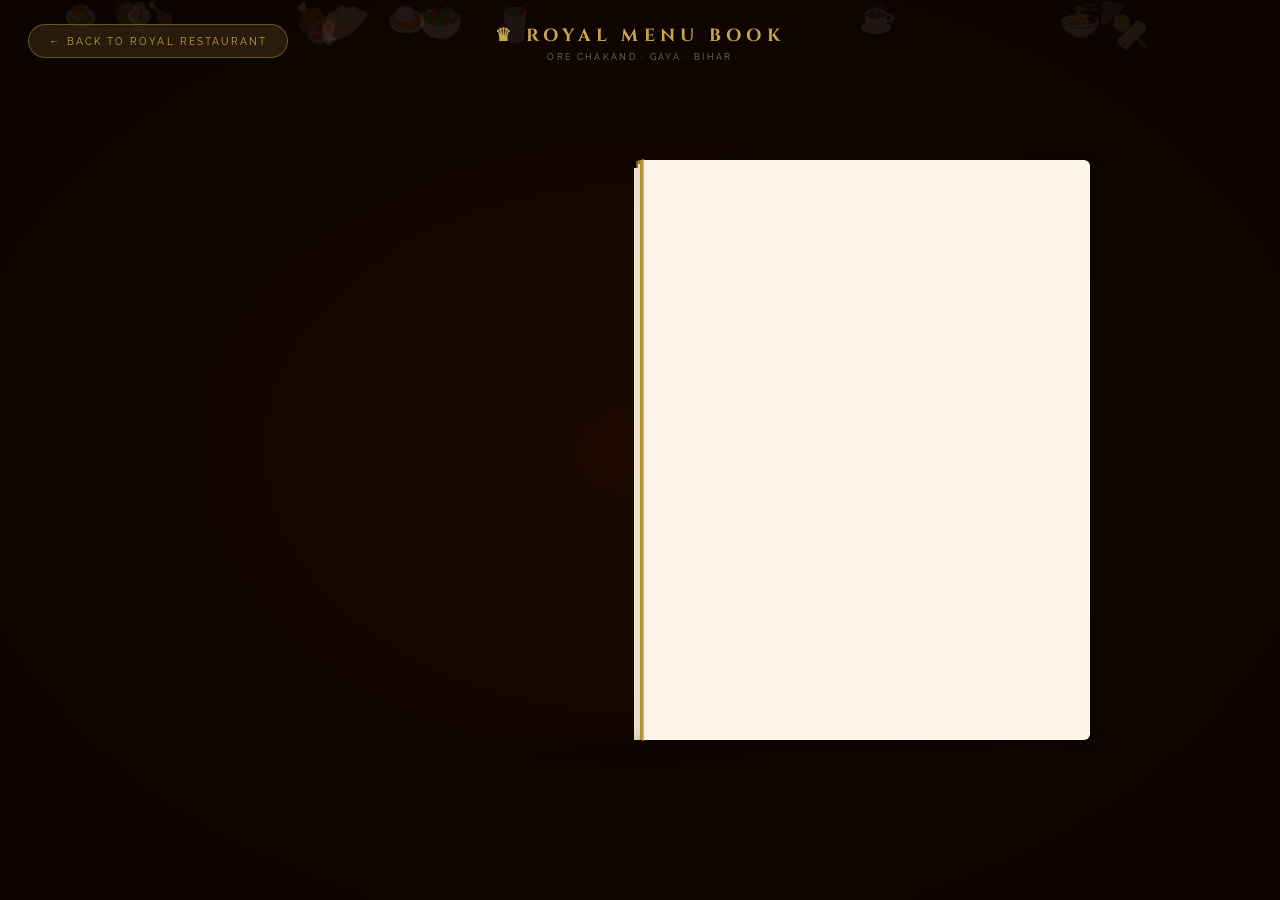
==== menu-book.html @ b7a31b75 "Initial commit: Royal Restaurant website with 3D Rajshahi Sandeshanama Farmaan Scroll" ====
<!DOCTYPE html>
<html lang="en">
<head>
<meta charset="UTF-8"/>
<meta name="viewport" content="width=device-width,initial-scale=1.0"/>
<title>Royal Menu Book – Royal Restaurant</title>
<link href="https://fonts.googleapis.com/css2?family=Cinzel:wght@400;600;700&family=Cormorant+Garamond:ital,wght@0,300;0,400;0,600;1,400&family=Raleway:wght@300;400;600&display=swap" rel="stylesheet"/>
<style>
/* ═══════════ RESET & BASE ═══════════ */
*,*::before,*::after{margin:0;padding:0;box-sizing:border-box}
:root{
  --gold:#C9A84C;--gold-lt:#E8C97A;--gold-dk:#8B6914;
  --champ:#F5E6C8;--dark:#0D0800;--page:#FDF6E8;
  --page2:#F8EDD4;--ink:#2C1810;
  --serif:'Cormorant Garamond',Georgia,serif;
  --display:'Cinzel',serif;--body:'Raleway',sans-serif;
}
html,body{width:100%;height:100%;overflow:hidden}
body{
  background:radial-gradient(ellipse at center,#1a0800 0%,#0a0300 100%);
  font-family:var(--body);
  display:flex;align-items:center;justify-content:center;
  position:relative;
}

/* ═══════════ GOLD PARTICLES ═══════════ */
.particles{position:fixed;inset:0;pointer-events:none;z-index:0;overflow:hidden}
.particle{
  position:absolute;width:4px;height:4px;border-radius:50%;
  background:var(--gold);opacity:0;
  animation:particleFloat linear infinite;
}
@keyframes particleFloat{
  0%  {transform:translateY(110vh) rotate(0deg);opacity:0}
  10% {opacity:.7}
  90% {opacity:.4}
  100%{transform:translateY(-10vh) rotate(720deg);opacity:0}
}

/* ═══════════ BACK BUTTON ═══════════ */
.back-btn{
  position:fixed;top:24px;left:28px;z-index:1000;
  display:flex;align-items:center;gap:8px;
  background:rgba(201,168,76,.15);border:1px solid rgba(201,168,76,.4);
  color:var(--gold);text-decoration:none;
  font-family:var(--body);font-size:.65rem;letter-spacing:.2em;text-transform:uppercase;
  padding:10px 20px;border-radius:50px;backdrop-filter:blur(10px);
  transition:all .3s ease;
}
.back-btn:hover{background:var(--gold);color:var(--dark)}

/* ═══════════ TITLE ═══════════ */
.page-title{
  position:fixed;top:24px;left:50%;transform:translateX(-50%);
  z-index:1000;text-align:center;
}
.page-title h1{font-family:var(--display);font-size:1.1rem;color:var(--gold);letter-spacing:.3em}
.page-title p{font-size:.58rem;letter-spacing:.25em;text-transform:uppercase;color:rgba(245,230,200,.5);margin-top:3px}

/* ═══════════ SCENE / BOOK WRAPPER ═══════════ */
.scene{
  position:relative;z-index:10;
  width:900px;height:580px;
  perspective:2200px;
  perspective-origin:50% 45%;
}

/* ═══════════ BOOK ═══════════ */
.book{
  position:relative;width:100%;height:100%;
  transform-style:preserve-3d;
  animation:bookEntrance .8s cubic-bezier(.23,1.2,.32,1) forwards;
}
@keyframes bookEntrance{
  from{transform:scale(.7) translateY(60px);opacity:0}
  to  {transform:scale(1) translateY(0);opacity:1}
}

/* ═══════════ SPINE & SHADOW ═══════════ */
.book-shadow{
  position:absolute;bottom:-30px;left:50%;transform:translateX(-50%);
  width:80%;height:30px;
  background:radial-gradient(ellipse,rgba(0,0,0,.5) 0%,transparent 70%);
  filter:blur(10px);
}

/* ═══════════ PAGES BASE (right side) ═══════════ */
.pages-stack{
  position:absolute;right:0;top:0;
  width:50%;height:100%;
  background:var(--page);
  border-radius:0 6px 6px 0;
  box-shadow:2px 0 10px rgba(0,0,0,.2);
}
.pages-stack::before,
.pages-stack::after{
  content:'';position:absolute;top:4px;right:4px;
  width:calc(100% - 2px);height:calc(100% - 8px);
  background:var(--page2);border-radius:0 5px 5px 0;z-index:-1;
}
.pages-stack::after{top:8px;right:8px;background:#F3E6CC;z-index:-2}

/* ═══════════ COVER (left half, opens) ═══════════ */
.cover{
  position:absolute;left:0;top:0;
  width:50%;height:100%;
  transform-origin:right center;
  transform-style:preserve-3d;
  animation:openCover .9s cubic-bezier(.4,0,.2,1) .5s forwards;
  z-index:20;
}
@keyframes openCover{
  0%  {transform:rotateY(0deg)}
  100%{transform:rotateY(-155deg)}
}

/* Cover front face */
.cover-front{
  position:absolute;inset:0;
  backface-visibility:hidden;
  background:
    linear-gradient(135deg,var(--gold-dk) 0%,var(--gold) 50%,var(--gold-lt) 100%),
    repeating-linear-gradient(45deg,transparent,transparent 8px,rgba(0,0,0,.04) 8px,rgba(0,0,0,.04) 9px);
  border-radius:6px 0 0 6px;
  display:flex;flex-direction:column;align-items:center;justify-content:center;
  padding:30px;
  box-shadow:-6px 0 20px rgba(0,0,0,.5),inset 3px 0 15px rgba(255,255,255,.15);
}
.cover-front .book-title{
  font-family:var(--display);font-size:2rem;font-weight:700;
  color:var(--dark);letter-spacing:.1em;text-align:center;line-height:1.2;
  text-shadow:0 1px 2px rgba(255,255,255,.3);
}
.cover-front .book-sub{
  font-family:var(--serif);font-size:1rem;font-style:italic;
  color:rgba(20,10,0,.7);margin-top:10px;text-align:center;
}
.cover-crown{font-size:2.5rem;margin-bottom:14px;filter:drop-shadow(0 2px 4px rgba(0,0,0,.3))}
.cover-divider{
  width:80%;height:1px;
  background:linear-gradient(to right,transparent,rgba(20,10,0,.4),transparent);
  margin:12px 0;
}
.cover-front .ornament{font-size:1.1rem;color:rgba(20,10,0,.5);letter-spacing:.5em}

/* Cover inner spine */
.cover-spine{
  position:absolute;right:0;top:0;width:18px;height:100%;
  background:linear-gradient(to right,var(--gold-dk),var(--gold));
  transform:rotateY(90deg) translateX(9px);
  transform-origin:right center;backface-visibility:hidden;
}

/* Cover back (white inside) */
.cover-back{
  position:absolute;inset:0;
  backface-visibility:hidden;
  transform:rotateY(180deg);
  background:var(--page);
  border-radius:6px 0 0 6px;
}

/* ═══════════ PAGE CONTENT AREA ═══════════ */
.page-content{
  position:absolute;right:0;top:0;
  width:50%;height:100%;
  padding:28px 26px 20px;
  overflow:hidden;
}

/* Left inner page (fixed, shows category nav) */
.left-page{
  position:absolute;left:0;top:0;
  width:50%;height:100%;
  background:var(--page);
  border-right:2px solid rgba(201,168,76,.25);
  padding:28px 22px 20px;
  box-shadow:inset -8px 0 20px rgba(0,0,0,.06);
  z-index:5;
}
.left-page .rest-logo{
  text-align:center;margin-bottom:20px;
  padding-bottom:16px;
  border-bottom:1px solid rgba(201,168,76,.3);
}
.left-page .rest-logo .rn{font-family:var(--display);font-size:1.1rem;color:var(--gold-dk);letter-spacing:.12em}
.left-page .rest-logo .rs{font-size:.6rem;letter-spacing:.2em;text-transform:uppercase;color:rgba(44,24,16,.5);margin-top:3px}

/* Category tabs on left page */
.cat-list{list-style:none;display:flex;flex-direction:column;gap:8px}
.cat-item{
  display:flex;align-items:center;gap:12px;
  padding:10px 14px;border-radius:4px;cursor:pointer;
  transition:all .25s ease;border:1px solid transparent;
  font-family:var(--body);font-size:.75rem;letter-spacing:.1em;
  color:rgba(44,24,16,.7);font-weight:500;
  position:relative;overflow:hidden;
}
.cat-item::before{
  content:'';position:absolute;left:0;top:0;bottom:0;width:3px;
  background:var(--gold);transform:scaleY(0);transition:transform .25s ease;
  border-radius:0 2px 2px 0;
}
.cat-item.active{
  background:linear-gradient(to right,rgba(201,168,76,.15),transparent);
  border-color:rgba(201,168,76,.35);color:var(--gold-dk);font-weight:600;
}
.cat-item.active::before{transform:scaleY(1)}
.cat-item:hover:not(.active){background:rgba(201,168,76,.08)}
.cat-icon{font-size:1.4rem;flex-shrink:0;transition:transform .25s ease}
.cat-item.active .cat-icon{transform:scale(1.2)}
.cat-count{
  margin-left:auto;font-size:.6rem;
  background:var(--gold);color:var(--dark);
  padding:2px 7px;border-radius:50px;font-weight:700;
}
.menu-note{
  margin-top:18px;padding-top:16px;border-top:1px solid rgba(201,168,76,.2);
  font-family:var(--serif);font-size:.78rem;font-style:italic;
  color:rgba(44,24,16,.45);line-height:1.6;text-align:center;
}

/* ═══════════ RIGHT PAGE – FOOD ITEMS ═══════════ */
.right-page{
  position:absolute;right:0;top:0;
  width:50%;height:100%;
  background:var(--page2);
  padding:20px 22px 16px;
  overflow-y:auto;overflow-x:hidden;
  scrollbar-width:thin;scrollbar-color:rgba(201,168,76,.4) transparent;
}
.right-page::-webkit-scrollbar{width:3px}
.right-page::-webkit-scrollbar-thumb{background:rgba(201,168,76,.4);border-radius:2px}

.category-title{
  font-family:var(--display);font-size:1rem;color:var(--gold-dk);
  letter-spacing:.15em;margin-bottom:4px;display:flex;align-items:center;gap:8px;
}
.category-subtitle{
  font-family:var(--serif);font-size:.78rem;font-style:italic;
  color:rgba(44,24,16,.5);margin-bottom:14px;
}
.cat-gold-line{
  height:1px;background:linear-gradient(to right,var(--gold),transparent);
  margin-bottom:14px;
}

/* FOOD CARDS */
.food-grid{display:flex;flex-direction:column;gap:8px}
.food-item{
  display:flex;align-items:center;gap:12px;
  background:rgba(255,255,255,.6);
  border:1px solid rgba(201,168,76,.2);
  border-radius:6px;padding:9px 12px;
  transition:all .2s ease;cursor:pointer;
  position:relative;overflow:hidden;
  opacity:0;transform:translateX(40px);
}
.food-item.animated{
  opacity:1;transform:translateX(0);
  transition:opacity .35s ease, transform .35s cubic-bezier(.23,1.2,.32,1);
}
.food-item:hover{
  border-color:var(--gold);
  background:rgba(255,255,255,.9);
  box-shadow:0 4px 16px rgba(201,168,76,.2);
  transform:translateX(4px);
}
.food-item:hover .food-emoji{animation:foodBounce .4s cubic-bezier(.36,.07,.19,.97) both}
@keyframes foodBounce{
  0%,100%{transform:scale(1)}
  30%    {transform:scale(1.35) rotate(-8deg)}
  60%    {transform:scale(.9) rotate(4deg)}
}
.food-emoji{
  font-size:2rem;flex-shrink:0;width:46px;text-align:center;
  filter:drop-shadow(0 2px 4px rgba(0,0,0,.15));
  transition:transform .3s ease;
}
.food-info{flex:1;min-width:0}
.food-name{
  font-family:var(--serif);font-size:.9rem;font-weight:600;
  color:var(--ink);line-height:1.2;
}
.food-desc{
  font-size:.66rem;color:rgba(44,24,16,.5);line-height:1.4;margin-top:2px;
  font-style:italic;
}
.food-price{
  font-family:var(--display);font-size:.9rem;color:var(--gold-dk);font-weight:600;
  flex-shrink:0;
}
.food-badge{
  position:absolute;top:6px;right:8px;
  font-size:.48rem;letter-spacing:.1em;text-transform:uppercase;
  padding:2px 6px;border-radius:50px;font-weight:700;
}
.badge-veg{background:rgba(40,167,69,.15);color:#1a6e30;border:1px solid rgba(40,167,69,.3)}
.badge-nonveg{background:rgba(220,53,69,.12);color:#8b1a26;border:1px solid rgba(220,53,69,.25)}
.badge-spicy{background:rgba(255,140,0,.15);color:#b35a00;border:1px solid rgba(255,140,0,.3)}
.badge-chef{background:rgba(201,168,76,.2);color:var(--gold-dk);border:1px solid rgba(201,168,76,.4)}

/* ═══════════ PAGE FLIP ANIMATION ═══════════ */
.page-panel{
  position:absolute;inset:0;
  transform-style:preserve-3d;
  animation:pageFlipIn .5s cubic-bezier(.4,0,.2,1) forwards;
  transform-origin:left center;
}
@keyframes pageFlipIn{
  from{transform:rotateY(-90deg);opacity:.5}
  to  {transform:rotateY(0deg);opacity:1}
}
.page-panel.flip-out{
  animation:pageFlipOut .4s cubic-bezier(.4,0,.8,1) forwards;
}
@keyframes pageFlipOut{
  from{transform:rotateY(0deg);opacity:1}
  to  {transform:rotateY(90deg);opacity:.5}
}

/* ═══════════ DECORATIVE ELEMENTS ═══════════ */
.page-corner{
  position:absolute;bottom:0;right:0;
  width:32px;height:32px;overflow:hidden;cursor:pointer;
  transition:all .2s ease;
}
.page-corner::before{
  content:'';position:absolute;bottom:0;right:0;
  width:0;height:0;
  border-style:solid;border-width:0 0 32px 32px;
  border-color:transparent transparent rgba(201,168,76,.35) transparent;
  transition:all .2s ease;
}
.page-corner:hover::before{border-width:0 0 44px 44px;border-color:transparent transparent rgba(201,168,76,.6) transparent}
.page-corner span{
  position:absolute;bottom:3px;right:3px;
  font-size:.55rem;color:rgba(201,168,76,.7);
}

/* Decorative page lines */
.page-lines{
  position:absolute;inset:0;pointer-events:none;overflow:hidden;opacity:.06;
}
.page-lines::before{
  content:'';position:absolute;inset:0;
  background:repeating-linear-gradient(to bottom,transparent,transparent 26px,rgba(44,24,16,.8) 26px,rgba(44,24,16,.8) 27px);
}

/* ═══════════ FLOATING FOOD EMOJIS (background) ═══════════ */
.bg-food{
  position:fixed;pointer-events:none;z-index:1;
  font-size:1.8rem;opacity:.08;
  animation:bgFoodFloat linear infinite;
}
@keyframes bgFoodFloat{
  0%  {transform:translateY(110vh) rotate(0deg);opacity:0}
  15% {opacity:.1}
  85% {opacity:.07}
  100%{transform:translateY(-10vh) rotate(360deg);opacity:0}
}

/* ═══════════ CATEGORY COVER PAGE ═══════════ */
.cat-cover{
  display:flex;flex-direction:column;align-items:center;justify-content:center;
  height:100%;text-align:center;
}
.cat-cover-emoji{font-size:5rem;margin-bottom:16px;animation:coverEmoji 1s cubic-bezier(.23,1.2,.32,1) both}
@keyframes coverEmoji{
  from{transform:scale(0) rotate(-180deg);opacity:0}
  to  {transform:scale(1) rotate(0deg);opacity:1}
}
.cat-cover-title{font-family:var(--display);font-size:1.6rem;color:var(--gold-dk);letter-spacing:.1em}
.cat-cover-sub{font-family:var(--serif);font-size:.95rem;font-style:italic;color:rgba(44,24,16,.55);margin-top:8px}
.cat-cover-line{width:60%;height:1px;background:linear-gradient(to right,transparent,var(--gold),transparent);margin:14px auto}

/* ═══════════ PAGE NUMBER ═══════════ */
.page-number{
  position:absolute;bottom:10px;
  font-family:var(--serif);font-size:.7rem;font-style:italic;
  color:rgba(44,24,16,.35);letter-spacing:.1em;
}
.left-page .page-number{right:14px}
.right-page .page-number{left:14px;bottom:10px;position:sticky;margin-top:8px;text-align:left}

/* ═══════════ OPENING ANIMATION ═══════════ */
.book-closed{
  cursor:pointer;
  animation:bookEntrance .8s cubic-bezier(.23,1.2,.32,1) forwards, bookFloat 3s ease-in-out 1.5s infinite;
}
@keyframes bookFloat{
  0%,100%{transform:translateY(0) rotateX(2deg)}
  50%    {transform:translateY(-10px) rotateX(-1deg)}
}

/* OPEN button on cover */
.open-btn{
  margin-top:20px;
  background:rgba(20,10,0,.25);
  border:1px solid rgba(20,10,0,.3);
  color:rgba(20,10,0,.7);
  font-family:var(--body);font-size:.65rem;letter-spacing:.2em;text-transform:uppercase;
  padding:9px 22px;border-radius:50px;cursor:pointer;
  transition:all .25s ease;
}
.open-btn:hover{background:rgba(20,10,0,.4);color:var(--dark)}

/* ═══════════ RESPONSIVE ═══════════ */
@media(max-width:960px){
  .scene{width:98vw;height:90vh;max-width:900px;max-height:580px}
}
@media(max-width:600px){
  .scene{width:99vw;height:95vh}
  .left-page{display:none}
  .right-page{width:100%;left:0}
  .pages-stack{left:0;width:100%}
  .cover-front .book-title{font-size:1.4rem}
}
</style>
</head>
<body>

<!-- Background particles -->
<div class="particles" id="particles"></div>

<!-- Floating background food emojis -->
<div class="bg-food" id="bgFood"></div>

<!-- Back button -->
<a href="index.html" class="back-btn">← Back to Royal Restaurant</a>

<!-- Page title -->
<div class="page-title">
  <h1>♛ ROYAL MENU BOOK</h1>
  <p>Ore Chakand · Gaya · Bihar</p>
</div>

<!-- MAIN BOOK SCENE -->
<div class="scene">
  <div class="book" id="mainBook">

    <!-- Book shadow -->
    <div class="book-shadow"></div>

    <!-- Pages stack (back pages visible on right) -->
    <div class="pages-stack"></div>

    <!-- LEFT INNER PAGE (category navigation) -->
    <div class="left-page" id="leftPage" style="display:none">
      <div class="page-lines"></div>
      <div class="rest-logo">
        <div class="rn">♛ ROYAL RESTAURANT</div>
        <div class="rs">Ore Chakand, Gaya, Bihar</div>
      </div>

      <ul class="cat-list" id="catList">
        <li class="cat-item active" data-cat="veg" onclick="showCategory('veg',this)">
          <span class="cat-icon">🥗</span>
          <span>Veg Specials</span>
          <span class="cat-count">8</span>
        </li>
        <li class="cat-item" data-cat="nonveg" onclick="showCategory('nonveg',this)">
          <span class="cat-icon">🍗</span>
          <span>Non-Veg Royale</span>
          <span class="cat-count">8</span>
        </li>
        <li class="cat-item" data-cat="chinese" onclick="showCategory('chinese',this)">
          <span class="cat-icon">🍜</span>
          <span>Chinese Corner</span>
          <span class="cat-count">6</span>
        </li>
        <li class="cat-item" data-cat="dessert" onclick="showCategory('dessert',this)">
          <span class="cat-icon">🍮</span>
          <span>Royal Desserts</span>
          <span class="cat-count">6</span>
        </li>
        <li class="cat-item" data-cat="drinks" onclick="showCategory('drinks',this)">
          <span class="cat-icon">🥤</span>
          <span>Royal Drinks</span>
          <span class="cat-count">6</span>
        </li>
      </ul>

      <div class="menu-note">
        ✦ All dishes are prepared fresh daily with the finest ingredients ✦
      </div>
      <div class="page-number">Menu · Page 1</div>
    </div>

    <!-- RIGHT PAGE (food items display) -->
    <div class="right-page" id="rightPage" style="display:none">
      <div class="page-lines"></div>
      <div id="pageContent"></div>
    </div>

    <!-- BOOK COVER (animates open on click) -->
    <div class="cover" id="bookCover">
      <!-- Spine -->
      <div class="cover-spine"></div>
      <!-- Front face -->
      <div class="cover-front">
        <div class="cover-crown">♛</div>
        <div class="cover-divider"></div>
        <div class="book-title">ROYAL<br/>RESTAURANT</div>
        <div class="book-sub">The Grand Menu Collection</div>
        <div class="cover-divider" style="margin-top:12px"></div>
        <div class="ornament">✦ &nbsp; ✦ &nbsp; ✦</div>
        <button class="open-btn" onclick="openBook()">Open Menu ➔</button>
      </div>
      <!-- Back face (inside of cover) -->
      <div class="cover-back"></div>
    </div>

    <!-- Page turn corner (right side) -->
    <div class="page-corner" id="pageCorner" style="display:none" onclick="nextCategory()">
      <span>▶</span>
    </div>

  </div><!-- /book -->
</div><!-- /scene -->

<script>
/* ═══════════ DATA ═══════════ */
const menuData = {
  veg: {
    title: '🥗 Veg Specials',
    subtitle: 'Fresh from nature, cooked with love',
    emoji: '🥗',
    items: [
      { emoji:'🍛', name:'Paneer Lababdar', desc:'Creamy tomato gravy with golden paneer, fenugreek finish', price:'₹260', badge:'veg' },
      { emoji:'🧀', name:'Paneer Tikka Maharaja', desc:'Saffron-yoghurt marinated, chargrilled with peppers', price:'₹220', badge:'veg' },
      { emoji:'🥘', name:'Dal Makhani Royal', desc:'Black lentils slow-cooked overnight with butter & cream', price:'₹180', badge:'veg' },
      { emoji:'🫛', name:'Kadai Paneer', desc:'Cottage cheese with roasted peppers in spiced tomato masala', price:'₹240', badge:'veg' },
      { emoji:'🌽', name:'Malai Kofta', desc:'Soft potato-paneer dumplings in a rich mildly sweet gravy', price:'₹220', badge:'veg' },
      { emoji:'🍅', name:'Shahi Aloo', desc:'Baby potatoes in saffron-infused royal Mughal gravy', price:'₹180', badge:'chef' },
      { emoji:'🫘', name:'Chana Masala', desc:'Robust chickpeas in aromatic Bihari-style spiced gravy', price:'₹160', badge:'veg' },
      { emoji:'🥬', name:'Palak Paneer', desc:'Fresh spinach purée with cottage cheese & kasoori methi', price:'₹200', badge:'veg' },
    ]
  },
  nonveg: {
    title: '🍗 Non-Veg Royale',
    subtitle: 'Masterstrokes of Mughal & Bihari cuisine',
    emoji: '🍗',
    items: [
      { emoji:'🍗', name:'Royal Butter Chicken', desc:'Succulent chicken in velvety tomato-butter-cream sauce', price:'₹320', badge:'nonveg' },
      { emoji:'🥩', name:'Bihari Mutton Curry', desc:'Slow-cooked mutton in authentic legacy Bihari spices', price:'₹380', badge:'nonveg' },
      { emoji:'🍢', name:'Royal Seekh Kebab', desc:'Minced lamb with spices grilled over live charcoal', price:'₹280', badge:'chef' },
      { emoji:'🍖', name:'Chicken Leg Roast', desc:'Slow-roasted legs in Royal masala with mint chutney', price:'₹320', badge:'nonveg' },
      { emoji:'🥗', name:'Mutton Keema Masala', desc:'Spiced minced mutton cooked with peas & whole spices', price:'₹340', badge:'nonveg' },
      { emoji:'🐟', name:'Fish Fry Amritsari', desc:'Crispy marinated fish fillet with ajwain & chaat masala', price:'₹350', badge:'spicy' },
      { emoji:'🍳', name:'Egg Bhurji Royal', desc:'Scrambled eggs with onions, tomatoes & green chillies', price:'₹140', badge:'nonveg' },
      { emoji:'🍲', name:'Chicken Rogan Josh', desc:'Kashmiri-style slow-cooked chicken in robust red gravy', price:'₹300', badge:'spicy' },
    ]
  },
  chinese: {
    title: '🍜 Chinese Corner',
    subtitle: 'Indo-Chinese fusion done royally',
    emoji: '🍜',
    items: [
      { emoji:'🍜', name:'Veg Hakka Noodles', desc:'Stir-fried noodles with crisp vegetables in soy sauce', price:'₹180', badge:'veg' },
      { emoji:'🍛', name:'Chicken Fried Rice', desc:'Wok-tossed rice with chicken, eggs & spring onions', price:'₹200', badge:'nonveg' },
      { emoji:'🥟', name:'Veg Momos', desc:'Steamed dumplings filled with spiced cabbage & carrots', price:'₹130', badge:'veg' },
      { emoji:'🍗', name:'Chilli Chicken', desc:'Crispy chicken tossed in spicy-tangy Indo-Chinese sauce', price:'₹240', badge:'spicy' },
      { emoji:'🌶️', name:'Paneer Manchurian', desc:'Fried paneer in soy-ginger-garlic Manchurian gravy', price:'₹220', badge:'veg' },
      { emoji:'🥘', name:'Chicken Manchow Soup', desc:'Rich broth with chicken, vegetables & crispy noodles', price:'₹160', badge:'nonveg' },
    ]
  },
  dessert: {
    title: '🍮 Royal Desserts',
    subtitle: 'Sweet endings fit for a Maharaja',
    emoji: '🍮',
    items: [
      { emoji:'🍮', name:'Shahi Phirni', desc:'Silky rice pudding with cardamom, saffron & rose petals', price:'₹120', badge:'veg' },
      { emoji:'🟤', name:'Gulab Jamun Royale', desc:'Soft khoya dumplings in rose-cardamom syrup, pistachio', price:'₹90', badge:'veg' },
      { emoji:'🍨', name:'Kulfi Malai', desc:'Creamy frozen dessert with saffron, pistachio & cardamom', price:'₹100', badge:'chef' },
      { emoji:'🍯', name:'Gajar Ka Halwa', desc:'Slow-cooked carrot pudding with ghee, milk & dry fruits', price:'₹110', badge:'veg' },
      { emoji:'🥛', name:'Rabri', desc:'Thickened sweetened milk with saffron strands & nuts', price:'₹100', badge:'veg' },
      { emoji:'🍰', name:'Rasmalai Special', desc:'Soft chenna discs in chilled saffron-cardamom cream', price:'₹120', badge:'veg' },
    ]
  },
  drinks: {
    title: '🥤 Royal Drinks',
    subtitle: 'Refreshing sips for the royal soul',
    emoji: '🥤',
    items: [
      { emoji:'🥭', name:'Royal Mango Lassi', desc:'Alphonso mango pulp with yoghurt, cardamom & saffron', price:'₹90', badge:'veg' },
      { emoji:'☕', name:'Kahwa Gold', desc:'Kashmiri saffron tea with almonds, cinnamon & cardamom', price:'₹70', badge:'chef' },
      { emoji:'🌹', name:'Rose Sharbat', desc:'Chilled rose-flavoured drink with basil seeds & milk', price:'₹60', badge:'veg' },
      { emoji:'🍋', name:'Nimbu Pani Royal', desc:'Fresh lime with black salt, cumin & mint leaves', price:'₹50', badge:'veg' },
      { emoji:'🥛', name:'Badam Milk', desc:'Warm almond milk with saffron, cardamom & sugar', price:'₹80', badge:'veg' },
      { emoji:'🍵', name:'Masala Chai', desc:'Spiced tea with ginger, cardamom, clove & star anise', price:'₹40', badge:'veg' },
    ]
  }
};

const catOrder = ['veg','nonveg','chinese','dessert','drinks'];
let currentCatIndex = 0;
let isOpen = false;

/* ═══════════ PARTICLES ═══════════ */
function createParticles(){
  const container = document.getElementById('particles');
  for(let i=0;i<30;i++){
    const p = document.createElement('div');
    p.className = 'particle';
    p.style.left = Math.random()*100+'vw';
    p.style.width = p.style.height = (2+Math.random()*4)+'px';
    p.style.animationDuration = (6+Math.random()*10)+'s';
    p.style.animationDelay = (Math.random()*8)+'s';
    p.style.opacity = 0;
    container.appendChild(p);
  }
}

/* ═══════════ FLOATING BG FOODS ═══════════ */
const bgFoods = ['🍛','🥘','🍗','🥗','🍜','🍮','🥤','🍢','🥟','🍖','☕','🍨'];
function createBgFood(){
  const container = document.getElementById('bgFood');
  container.remove();
  const wrap = document.createElement('div');
  wrap.style.position='fixed';wrap.style.inset='0';wrap.style.pointerEvents='none';wrap.style.zIndex='1';
  bgFoods.forEach((f,i)=>{
    const el = document.createElement('div');
    el.className='bg-food';
    el.textContent=f;
    el.style.left=Math.random()*95+'vw';
    el.style.animationDuration=(12+Math.random()*14)+'s';
    el.style.animationDelay=(Math.random()*12)+'s';
    el.style.fontSize=(1.2+Math.random()*1.5)+'rem';
    wrap.appendChild(el);
  });
  document.body.appendChild(wrap);
}

/* ═══════════ OPEN BOOK ═══════════ */
function openBook(){
  if(isOpen) return;
  isOpen = true;
  const cover = document.getElementById('bookCover');
  const leftPage = document.getElementById('leftPage');
  const rightPage = document.getElementById('rightPage');
  const corner = document.getElementById('pageCorner');

  // Trigger cover open animation via CSS (already set), just ensure it runs
  cover.style.animationPlayState = 'running';

  // After cover opens, show pages
  setTimeout(()=>{
    leftPage.style.display = 'block';
    leftPage.style.animation = 'pageFlipIn .5s cubic-bezier(.4,0,.2,1) forwards';
    rightPage.style.display = 'block';
    corner.style.display = 'block';
    showCategory('veg', document.querySelector('[data-cat="veg"]'));
  }, 700);
}

/* ═══════════ SHOW CATEGORY ═══════════ */
function showCategory(cat, el){
  // Update active tab
  document.querySelectorAll('.cat-item').forEach(i=>i.classList.remove('active'));
  if(el) el.classList.add('active');
  currentCatIndex = catOrder.indexOf(cat);

  const data = menuData[cat];
  const container = document.getElementById('pageContent');

  // Animate out
  container.style.opacity='0';
  container.style.transform='translateX(30px)';
  container.style.transition='all .2s ease';

  setTimeout(()=>{
    container.innerHTML = buildPage(data);
    container.style.transition='all .3s cubic-bezier(.23,1.2,.32,1)';
    container.style.opacity='1';
    container.style.transform='translateX(0)';

    // Animate food items in one by one
    const items = container.querySelectorAll('.food-item');
    items.forEach((item,i)=>{
      setTimeout(()=>{ item.classList.add('animated'); }, i*70);
    });
  }, 200);
}

function buildPage(data){
  const badgeMap = {
    veg:'badge-veg',nonveg:'badge-nonveg',spicy:'badge-spicy',chef:'badge-chef'
  };
  const badgeLabel = {veg:'Veg',nonveg:'Non-Veg',spicy:'🌶 Spicy',chef:'Chef\'s Pick'};
  return `
    <div class="category-title">${data.title}</div>
    <div class="category-subtitle">${data.subtitle}</div>
    <div class="cat-gold-line"></div>
    <div class="food-grid">
      ${data.items.map(item=>`
        <div class="food-item">
          <div class="food-emoji">${item.emoji}</div>
          <div class="food-info">
            <div class="food-name">${item.name}</div>
            <div class="food-desc">${item.desc}</div>
          </div>
          <div class="food-price">${item.price}</div>
          <div class="food-badge ${badgeMap[item.badge]}">${badgeLabel[item.badge]}</div>
        </div>
      `).join('')}
    </div>
    <div class="page-number">Page ${catOrder.indexOf(Object.keys(menuData).find(k=>menuData[k]===data))+2} of ${catOrder.length+1}</div>
  `;
}

/* ═══════════ NEXT CATEGORY (page corner) ═══════════ */
function nextCategory(){
  currentCatIndex = (currentCatIndex+1) % catOrder.length;
  const nextCat = catOrder[currentCatIndex];
  const nextEl = document.querySelector(`[data-cat="${nextCat}"]`);
  showCategory(nextCat, nextEl);
}

/* ═══════════ KEYBOARD NAVIGATION ═══════════ */
document.addEventListener('keydown', e=>{
  if(!isOpen) return;
  if(e.key==='ArrowRight'||e.key==='ArrowDown'||e.key===' '){
    e.preventDefault();nextCategory();
  } else if(e.key==='ArrowLeft'||e.key==='ArrowUp'){
    e.preventDefault();
    currentCatIndex = (currentCatIndex-1+catOrder.length) % catOrder.length;
    const cat = catOrder[currentCatIndex];
    showCategory(cat, document.querySelector(`[data-cat="${cat}"]`));
  }
});

/* ═══════════ AUTO-OPEN WITH DELAY ═══════════ */
window.addEventListener('DOMContentLoaded', ()=>{
  createParticles();
  createBgFood();
  // Auto-open after 2s for demo
  setTimeout(openBook, 2000);
});
</script>
</body>
</html>
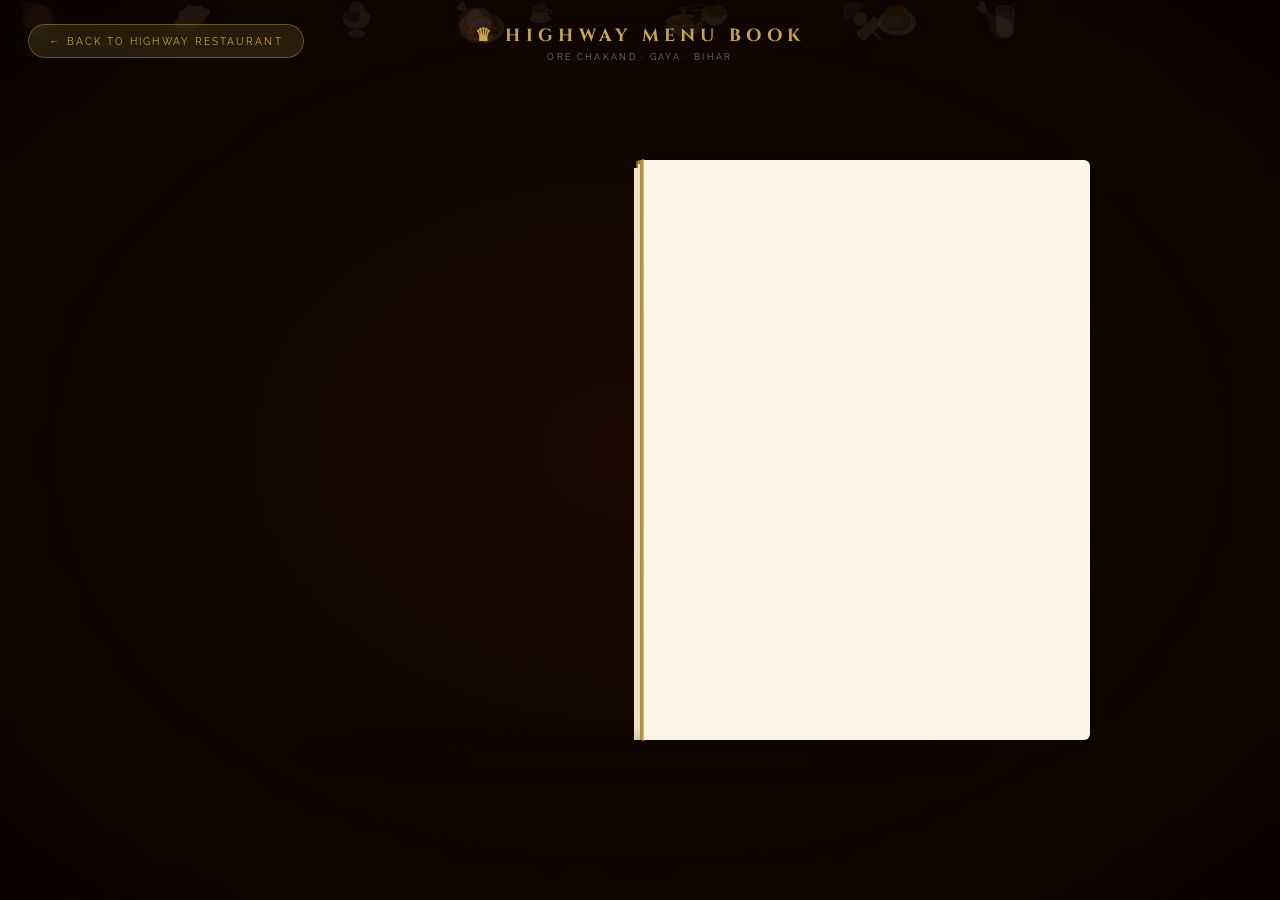
==== commit 5535ec43: "Rename website to Highway Restaurant" ====
--- a/menu-book.html
+++ b/menu-book.html
@@ -3,7 +3,7 @@
 <head>
 <meta charset="UTF-8"/>
 <meta name="viewport" content="width=device-width,initial-scale=1.0"/>
-<title>Royal Menu Book – Royal Restaurant</title>
+<title>Highway Menu Book – Highway Restaurant</title>
 <link href="https://fonts.googleapis.com/css2?family=Cinzel:wght@400;600;700&family=Cormorant+Garamond:ital,wght@0,300;0,400;0,600;1,400&family=Raleway:wght@300;400;600&display=swap" rel="stylesheet"/>
 <style>
 /* ═══════════ RESET & BASE ═══════════ */
@@ -427,11 +427,11 @@
 <div class="bg-food" id="bgFood"></div>
 
 <!-- Back button -->
-<a href="index.html" class="back-btn">← Back to Royal Restaurant</a>
+<a href="index.html" class="back-btn">← Back to Highway Restaurant</a>
 
 <!-- Page title -->
 <div class="page-title">
-  <h1>♛ ROYAL MENU BOOK</h1>
+  <h1>♛ HIGHWAY MENU BOOK</h1>
   <p>Ore Chakand · Gaya · Bihar</p>
 </div>
 
@@ -449,7 +449,7 @@
     <div class="left-page" id="leftPage" style="display:none">
       <div class="page-lines"></div>
       <div class="rest-logo">
-        <div class="rn">♛ ROYAL RESTAURANT</div>
+        <div class="rn">♛ HIGHWAY RESTAURANT</div>
         <div class="rs">Ore Chakand, Gaya, Bihar</div>
       </div>
 
@@ -461,7 +461,7 @@
         </li>
         <li class="cat-item" data-cat="nonveg" onclick="showCategory('nonveg',this)">
           <span class="cat-icon">🍗</span>
-          <span>Non-Veg Royale</span>
+          <span>Non-Veg Highway Specials</span>
           <span class="cat-count">8</span>
         </li>
         <li class="cat-item" data-cat="chinese" onclick="showCategory('chinese',this)">
@@ -471,12 +471,12 @@
         </li>
         <li class="cat-item" data-cat="dessert" onclick="showCategory('dessert',this)">
           <span class="cat-icon">🍮</span>
-          <span>Royal Desserts</span>
+          <span>Highway Desserts</span>
           <span class="cat-count">6</span>
         </li>
         <li class="cat-item" data-cat="drinks" onclick="showCategory('drinks',this)">
           <span class="cat-icon">🥤</span>
-          <span>Royal Drinks</span>
+          <span>Highway Drinks</span>
           <span class="cat-count">6</span>
         </li>
       </ul>
@@ -501,7 +501,7 @@
       <div class="cover-front">
         <div class="cover-crown">♛</div>
         <div class="cover-divider"></div>
-        <div class="book-title">ROYAL<br/>RESTAURANT</div>
+        <div class="book-title">HIGHWAY<br/>RESTAURANT</div>
         <div class="book-sub">The Grand Menu Collection</div>
         <div class="cover-divider" style="margin-top:12px"></div>
         <div class="ornament">✦ &nbsp; ✦ &nbsp; ✦</div>
@@ -529,32 +529,32 @@
     items: [
       { emoji:'🍛', name:'Paneer Lababdar', desc:'Creamy tomato gravy with golden paneer, fenugreek finish', price:'₹260', badge:'veg' },
       { emoji:'🧀', name:'Paneer Tikka Maharaja', desc:'Saffron-yoghurt marinated, chargrilled with peppers', price:'₹220', badge:'veg' },
-      { emoji:'🥘', name:'Dal Makhani Royal', desc:'Black lentils slow-cooked overnight with butter & cream', price:'₹180', badge:'veg' },
+      { emoji:'🥘', name:'Dal Makhani Highway Special', desc:'Black lentils slow-cooked overnight with butter & cream', price:'₹180', badge:'veg' },
       { emoji:'🫛', name:'Kadai Paneer', desc:'Cottage cheese with roasted peppers in spiced tomato masala', price:'₹240', badge:'veg' },
       { emoji:'🌽', name:'Malai Kofta', desc:'Soft potato-paneer dumplings in a rich mildly sweet gravy', price:'₹220', badge:'veg' },
-      { emoji:'🍅', name:'Shahi Aloo', desc:'Baby potatoes in saffron-infused royal Mughal gravy', price:'₹180', badge:'chef' },
+      { emoji:'🍅', name:'Shahi Aloo', desc:'Baby potatoes in saffron-infused rich Mughal gravy', price:'₹180', badge:'chef' },
       { emoji:'🫘', name:'Chana Masala', desc:'Robust chickpeas in aromatic Bihari-style spiced gravy', price:'₹160', badge:'veg' },
       { emoji:'🥬', name:'Palak Paneer', desc:'Fresh spinach purée with cottage cheese & kasoori methi', price:'₹200', badge:'veg' },
     ]
   },
   nonveg: {
-    title: '🍗 Non-Veg Royale',
+    title: '🍗 Non-Veg Highway Specials',
     subtitle: 'Masterstrokes of Mughal & Bihari cuisine',
     emoji: '🍗',
     items: [
-      { emoji:'🍗', name:'Royal Butter Chicken', desc:'Succulent chicken in velvety tomato-butter-cream sauce', price:'₹320', badge:'nonveg' },
+      { emoji:'🍗', name:'Highway Butter Chicken', desc:'Succulent chicken in velvety tomato-butter-cream sauce', price:'₹320', badge:'nonveg' },
       { emoji:'🥩', name:'Bihari Mutton Curry', desc:'Slow-cooked mutton in authentic legacy Bihari spices', price:'₹380', badge:'nonveg' },
-      { emoji:'🍢', name:'Royal Seekh Kebab', desc:'Minced lamb with spices grilled over live charcoal', price:'₹280', badge:'chef' },
-      { emoji:'🍖', name:'Chicken Leg Roast', desc:'Slow-roasted legs in Royal masala with mint chutney', price:'₹320', badge:'nonveg' },
+      { emoji:'🍢', name:'Highway Seekh Kebab', desc:'Minced lamb with spices grilled over live charcoal', price:'₹280', badge:'chef' },
+      { emoji:'🍖', name:'Chicken Leg Roast', desc:'Slow-roasted legs in Highway masala with mint chutney', price:'₹320', badge:'nonveg' },
       { emoji:'🥗', name:'Mutton Keema Masala', desc:'Spiced minced mutton cooked with peas & whole spices', price:'₹340', badge:'nonveg' },
       { emoji:'🐟', name:'Fish Fry Amritsari', desc:'Crispy marinated fish fillet with ajwain & chaat masala', price:'₹350', badge:'spicy' },
-      { emoji:'🍳', name:'Egg Bhurji Royal', desc:'Scrambled eggs with onions, tomatoes & green chillies', price:'₹140', badge:'nonveg' },
+      { emoji:'🍳', name:'Egg Bhurji Highway Special', desc:'Scrambled eggs with onions, tomatoes & green chillies', price:'₹140', badge:'nonveg' },
       { emoji:'🍲', name:'Chicken Rogan Josh', desc:'Kashmiri-style slow-cooked chicken in robust red gravy', price:'₹300', badge:'spicy' },
     ]
   },
   chinese: {
     title: '🍜 Chinese Corner',
-    subtitle: 'Indo-Chinese fusion done royally',
+    subtitle: 'Indo-Chinese fusion with authentic flavors',
     emoji: '🍜',
     items: [
       { emoji:'🍜', name:'Veg Hakka Noodles', desc:'Stir-fried noodles with crisp vegetables in soy sauce', price:'₹180', badge:'veg' },
@@ -566,12 +566,12 @@
     ]
   },
   dessert: {
-    title: '🍮 Royal Desserts',
+    title: '🍮 Highway Desserts',
     subtitle: 'Sweet endings fit for a Maharaja',
     emoji: '🍮',
     items: [
       { emoji:'🍮', name:'Shahi Phirni', desc:'Silky rice pudding with cardamom, saffron & rose petals', price:'₹120', badge:'veg' },
-      { emoji:'🟤', name:'Gulab Jamun Royale', desc:'Soft khoya dumplings in rose-cardamom syrup, pistachio', price:'₹90', badge:'veg' },
+      { emoji:'🟤', name:'Gulab Jamun Highway Special', desc:'Soft khoya dumplings in rose-cardamom syrup, pistachio', price:'₹90', badge:'veg' },
       { emoji:'🍨', name:'Kulfi Malai', desc:'Creamy frozen dessert with saffron, pistachio & cardamom', price:'₹100', badge:'chef' },
       { emoji:'🍯', name:'Gajar Ka Halwa', desc:'Slow-cooked carrot pudding with ghee, milk & dry fruits', price:'₹110', badge:'veg' },
       { emoji:'🥛', name:'Rabri', desc:'Thickened sweetened milk with saffron strands & nuts', price:'₹100', badge:'veg' },
@@ -579,14 +579,14 @@
     ]
   },
   drinks: {
-    title: '🥤 Royal Drinks',
-    subtitle: 'Refreshing sips for the royal soul',
+    title: '🥤 Highway Drinks',
+    subtitle: 'Refreshing sips for the soul',
     emoji: '🥤',
     items: [
-      { emoji:'🥭', name:'Royal Mango Lassi', desc:'Alphonso mango pulp with yoghurt, cardamom & saffron', price:'₹90', badge:'veg' },
+      { emoji:'🥭', name:'Highway Mango Lassi', desc:'Alphonso mango pulp with yoghurt, cardamom & saffron', price:'₹90', badge:'veg' },
       { emoji:'☕', name:'Kahwa Gold', desc:'Kashmiri saffron tea with almonds, cinnamon & cardamom', price:'₹70', badge:'chef' },
       { emoji:'🌹', name:'Rose Sharbat', desc:'Chilled rose-flavoured drink with basil seeds & milk', price:'₹60', badge:'veg' },
-      { emoji:'🍋', name:'Nimbu Pani Royal', desc:'Fresh lime with black salt, cumin & mint leaves', price:'₹50', badge:'veg' },
+      { emoji:'🍋', name:'Nimbu Pani Highway', desc:'Fresh lime with black salt, cumin & mint leaves', price:'₹50', badge:'veg' },
       { emoji:'🥛', name:'Badam Milk', desc:'Warm almond milk with saffron, cardamom & sugar', price:'₹80', badge:'veg' },
       { emoji:'🍵', name:'Masala Chai', desc:'Spiced tea with ginger, cardamom, clove & star anise', price:'₹40', badge:'veg' },
     ]
